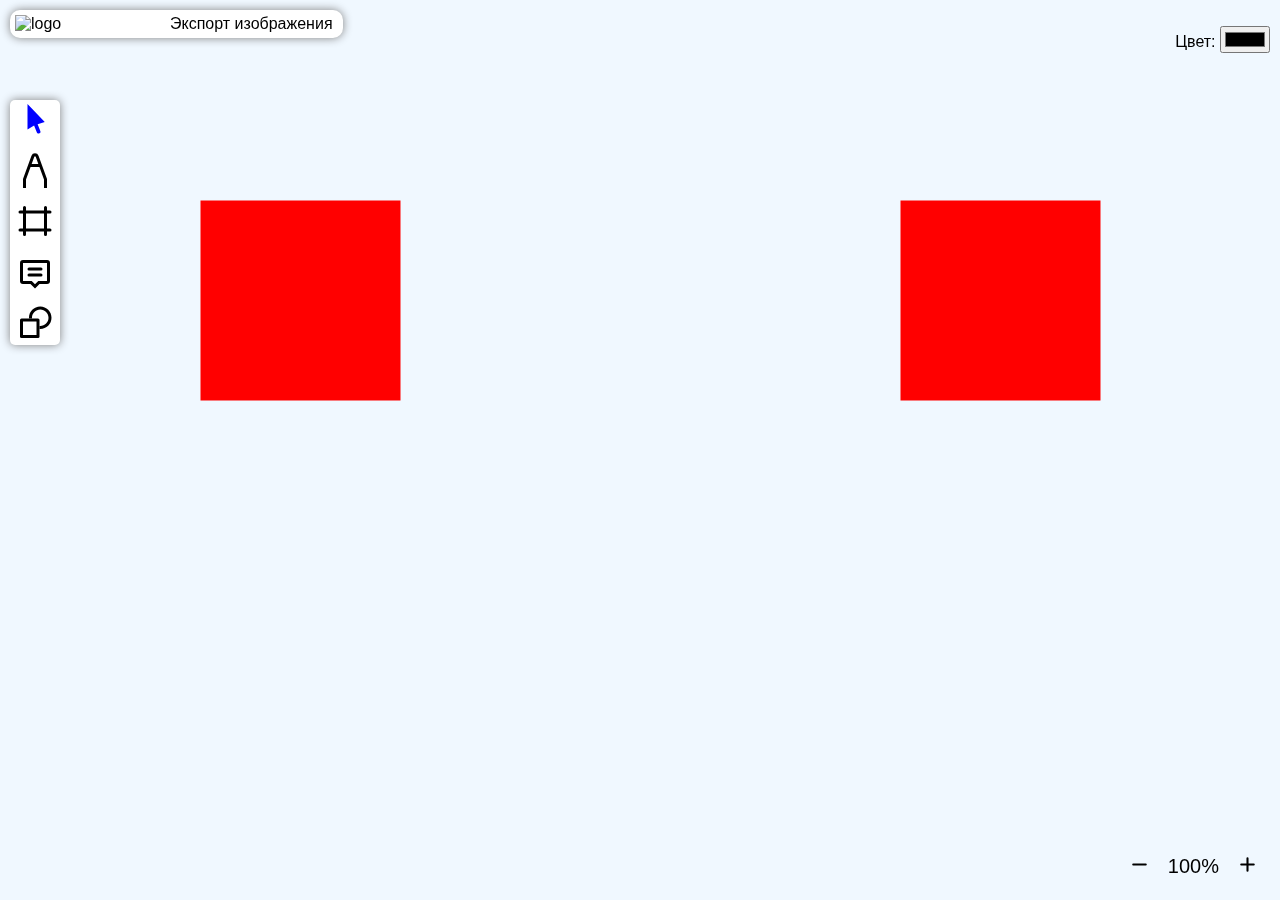
==== templates/index.html @ 677e33d5 "Переписал с использованием библиотеки fabric js" ====
<!DOCTYPE html>
<html lang="en">
<head>
    <meta charset="UTF-8"/>
    <meta http-equiv="X-UA-Compatible" content="IE=edge"/>
    <meta name="viewport" content="width=device-width, initial-scale=1.0, user-scalable=no"/>
    <link rel="shortcut icon" href="/images/favicon.ico" type="image/x-icon">
    <title>BME</title>
    <link rel="stylesheet" href="/css/style.css"/>
</head>
<body class="page-scrollbar">
<div id="root">
    <div class="container">
        <div class="boxPanel">
            <a href="index.html" class="logo-link"
            ><img src="/images/logo.png" alt="logo" class="logo" width="150"
            /></a>
            <nav class="boxPanel-nav">
                <div class="export boxPanel-nav-item">
                    <a class="boxPanel-nav-item-btn" id="export-link">
                        <span>Экспорт изображения</span>
                    </a>
                </div>
            </nav>
        </div>
        <form id="global-params">
            <p>
                <label for="color">Цвет:</label>
                <input type="color" name="" id="color" value="#000000">
            </p>
        </form>

        <div class="left-panel">
            <div id="toolbar">
                <button class="toolbar-btn toolbar-btn-active" data-mode="MOVE">
                    <svg xmlns="http://www.w3.org/2000/svg" viewBox="0 0 24 24" height="24" width="24">
                        <path d="M7 19l4.394-2.59 1.86 4.661a1 1 0 0 0 1.3.558l.499-.2a1 1 0 0 0 .557-1.3l-1.86-4.66L18.5 14 7 2v17z"
                              fill-rule="evenodd" fill="currentColor"></path>
                    </svg>
                </button>
                <button class="toolbar-btn" data-mode="PEN">
                    <svg width="24" height="24" viewBox="0 0 24 24" fill="none" xmlns="http://www.w3.org/2000/svg">
                        <path d="M13.4097 2.80282L19 18.1762V24C19 24.5523 18.5523 25 18 25H6C5.44771 25 5 24.5523 5 24V18.1762L10.5903 2.80282C11.069 1.48631 12.931 1.4863 13.4097 2.80282Z"
                              stroke="currentColor" stroke-width="2"></path>
                        <path d="M8.57141 9H15.4286" stroke="currentColor" stroke-width="2"></path>
                    </svg>
                </button>
                <button class="toolbar-btn" data-mode="COPY">
                    <svg xmlns="http://www.w3.org/2000/svg" width="24" height="24" viewBox="0 0 24 24">
                        <path fill="currentColor" fill-rule="evenodd"
                              d="M6 5h12V3a1 1 0 0 1 2 0v2h2a1 1 0 0 1 0 2h-2v10h2a1 1 0 0 1 0 2h-2v2a1 1 0 0 1-2 0v-2H6v2a1 1 0 0 1-2 0v-2H2a1 1 0 0 1 0-2h2V7H2a1 1 0 1 1 0-2h2V3a1 1 0 1 1 2 0v2zm0 2v10h12V7H6z"></path>
                    </svg>
                </button>
                <button class="toolbar-btn" data-mode="COMMENT">
                    <svg xmlns="http://www.w3.org/2000/svg" width="24" height="24" viewBox="0 0 24 24">
                        <path fill="currentColor" fill-rule="nonzero"
                              d="M4 6v12.006L9.828 18 12 20.172 14.172 18h5.822L20 6H4zm0-2h16a2 2 0 0 1 2 2v12a2 2 0 0 1-2 2h-5l-3 3-3-3H4a2 2 0 0 1-2-2V6a2 2 0 0 1 2-2zm4 5a1 1 0 1 0 0 2h8a1 1 0 0 0 0-2H8zm0 4a1 1 0 0 0 0 2h8a1 1 0 0 0 0-2H8z"></path>
                    </svg>
                </button>
                <button class="toolbar-btn" data-mode="SHAPES">
                    <svg width="24" height="24" viewBox="0 0 24 24" fill="none" xmlns="http://www.w3.org/2000/svg">
                        <path fill-rule="evenodd" clip-rule="evenodd"
                              d="M21 8.5C21 11.5376 18.5376 14 15.5 14C15.3315 14 15.1647 13.9924 15 13.9776V15.9836C15.1653 15.9945 15.332 16 15.5 16C19.6421 16 23 12.6421 23 8.5C23 4.35786 19.6421 1 15.5 1C11.3579 1 8 4.35786 8 8.5C8 8.66801 8.00552 8.83474 8.0164 9H10.0224C10.0076 8.83532 10 8.66854 10 8.5C10 5.46243 12.4624 3 15.5 3C18.5376 3 21 5.46243 21 8.5Z"
                              fill="currentColor"></path>
                        <mask id="g1" fill="white" xmlns="http://www.w3.org/2000/svg">
                            <rect x="2" y="9" width="13" height="13" rx="1"></rect>
                        </mask>
                        <rect x="2" y="9" width="13" height="13" rx="1" stroke="currentColor" stroke-width="4"
                              mask="url(#g1)"></rect>
                    </svg>
                </button>
            </div>
            <div id="step">
                <button id="step-back">

                </button>
            </div>
        </div>

        <div id="scale">
            <button id="scale-minus">
                <svg xmlns="http://www.w3.org/2000/svg" width="1em" height="1em" viewBox="0 0 24 24"
                     class="icon-1o_Rf icon_large-2Zr5i" aria-hidden="true" focusable="false"
                     data-testid="svg-icon">
                    <path fill="currentColor" d="M18 13H6a1 1 0 0 1 0-2h12a1 1 0 0 1 0 2z"></path>
                </svg>
            </button>
            <div id="scale-percent">
                <span id="scale-percent-value">100</span>%
            </div>
            <button id="scale-plus">
                <svg xmlns="http://www.w3.org/2000/svg" width="1em" height="1em" viewBox="0 0 24 24"
                     class="icon-1o_Rf icon_large-2Zr5i" aria-hidden="true" focusable="false"
                     data-testid="svg-icon">
                    <path fill="currentColor"
                          d="M18 13h-5v5a1 1 0 0 1-2 0v-5H6a1 1 0 0 1 0-2h5V6a1 1 0 0 1 2 0v5h5a1 1 0 0 1 0 2z"></path>
                </svg>
            </button>
        </div>

        <canvas id="canvas"></canvas>

    </div>
    <!--    fabric.js -->
    <script type="text/javascript" src="/scripts/fabric.js"></script>

    <script type="module" src="/scripts/selectors.js"></script>
    <script type="module" src="/scripts/index.js"></script>
    <script type="module" src="/scripts/actions.js"></script>

    <script type="module" src="/scripts/controlObjects.js"></script>
    <script type="module" src="/scripts/scale.js"></script>
    <script type="module" src="/scripts/pan.js"></script>
</div>
</body>
</html>
---- css/style.css ----
* {
    box-sizing: border-box;
    font-family: 'Roboto', sans-serif;
}

.page-scrollbar::-webkit-scrollbar {
    width: 7px;
    height: 7px;
    background-color: transparent;
}

.page-scrollbar::-webkit-scrollbar-thumb {
    background-color: #f29f00;
    border-radius: 5px;
}

body {
    margin: 0;
    width: 100%;
    height: 100%;
}

button {
    background: none;
    border: none;

    cursor: pointer;
}

a {
    text-decoration: none;
    color: black;
}

.export-btn {
    display: block;
    cursor: pointer;

    justify-content: center;
    align-items: center;
    flex-direction: column;
}

.export-btn span {
    display: block;
    margin-top: 5px;
}


.boxPanel {
    display: flex;
    flex-wrap: wrap;

    position: fixed;
    left: 10px;
    top: 10px;
    z-index: 1;

    padding: 5px;

    border-radius: 10px;
    box-shadow: 0px 0px 10px grey;

    background-color: #fff;
}

.logo-link {
    display: block;
    width:150px;
}

.logo {
    width: 100%;
}

.boxPanel-nav {
    display: flex;
}

.boxPanel-nav-item {
    margin:auto 5px;
}

.boxPanel-nav-item-btn {
    transition: opacity 0.2s;
}

.boxPanel-nav-item-btn:hover {
    opacity: 0.6;
}

#global-params {
    display: flex;
    flex-direction: column;

    position: fixed;
    right: 10px;
    top: 10px;
    z-index: 2;
}

#toolbar {
    position: fixed;
    left: 10px;
    top: 100px;
    z-index: 1;

    background-color: #fff;

    box-shadow: 0 0 10px grey;
    border-radius: 5px;

    width: 50px;
}

.toolbar-btn {
    margin-bottom: 10px;
    width: 100%;
}

.toolbar-btn:last-child {
    margin-bottom: 0;
}

.toolbar-btn svg {
    width: 36px;
    height: 36px;
    transition: color 0.2s;
}

.toolbar-btn:hover svg {
    color: blue;
}

.toolbar-btn-active svg {
    color: blue;
}

#step {
    position: fixed;
    z-index: 10;
    top: 600px;
    left: 400px;
}


#scale {
    position: fixed;
    right: 10px;
    bottom: 10px;
    z-index: 2;

    display: flex;
    justify-content: space-between;
    align-items: center;
    background: transparent;
}

#scale-minus, #scale-plus{
    padding: 10px;
}

#scale-minus svg, #scale-plus svg {
    margin: auto;
    width: 25px;
    height: 25px;
}

#scale-percent {
    margin: auto 6px auto 6px;
    font-size: 20px;
    cursor: default;
    user-select: none;
}

#canvas {
    display: block;
    background: aliceblue;
}
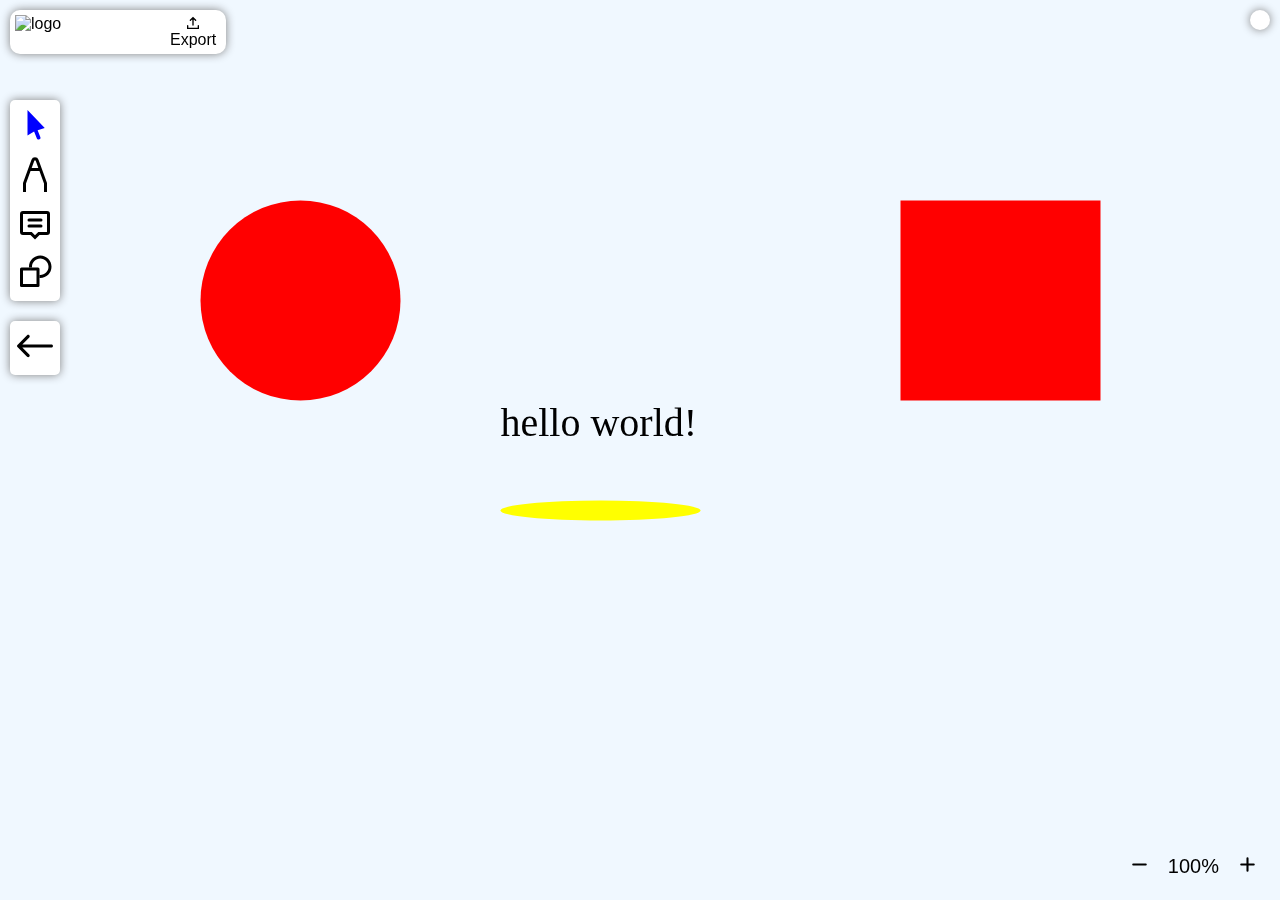
==== commit bf963d89: "Добавил разные режимы ручки, написал coment, параметры для текста и ручки" ====
--- a/templates/index.html
+++ b/templates/index.html
@@ -18,21 +18,22 @@
             <nav class="boxPanel-nav">
                 <div class="export boxPanel-nav-item">
                     <a class="boxPanel-nav-item-btn" id="export-link">
-                        <span>Экспорт изображения</span>
+                        <svg xmlns="http://www.w3.org/2000/svg" width="1em" height="1em" viewBox="0 0 24 24"
+                             class="icon-1o_Rf icon_large-2Zr5i" aria-hidden="true"
+                             focusable="false" data-testid="svg-icon">
+                            <path d="M20 16v4H4v-4m8-1V6M8 8l4-4 4 4" fill="none" fill-rule="evenodd"
+                                  stroke="currentColor" stroke-linecap="round" stroke-width="2"></path>
+                        </svg>
+                        <span>Export</span>
                     </a>
                 </div>
             </nav>
         </div>
-        <form id="global-params">
-            <p>
-                <label for="color">Цвет:</label>
-                <input type="color" name="" id="color" value="#000000">
-            </p>
-        </form>
+        <form id="params"></form>
 
         <div class="left-panel">
-            <div id="toolbar">
-                <button class="toolbar-btn toolbar-btn-active" data-mode="MOVE">
+            <div id="toolbar" class="left-panel-item">
+                <button class="toolbar-btn toolbar-btn-active" data-mode="SELECT">
                     <svg xmlns="http://www.w3.org/2000/svg" viewBox="0 0 24 24" height="24" width="24">
                         <path d="M7 19l4.394-2.59 1.86 4.661a1 1 0 0 0 1.3.558l.499-.2a1 1 0 0 0 .557-1.3l-1.86-4.66L18.5 14 7 2v17z"
                               fill-rule="evenodd" fill="currentColor"></path>
@@ -45,12 +46,12 @@
                         <path d="M8.57141 9H15.4286" stroke="currentColor" stroke-width="2"></path>
                     </svg>
                 </button>
-                <button class="toolbar-btn" data-mode="COPY">
-                    <svg xmlns="http://www.w3.org/2000/svg" width="24" height="24" viewBox="0 0 24 24">
-                        <path fill="currentColor" fill-rule="evenodd"
-                              d="M6 5h12V3a1 1 0 0 1 2 0v2h2a1 1 0 0 1 0 2h-2v10h2a1 1 0 0 1 0 2h-2v2a1 1 0 0 1-2 0v-2H6v2a1 1 0 0 1-2 0v-2H2a1 1 0 0 1 0-2h2V7H2a1 1 0 1 1 0-2h2V3a1 1 0 1 1 2 0v2zm0 2v10h12V7H6z"></path>
-                    </svg>
-                </button>
+                <!--                <button class="toolbar-btn" data-mode="COPY">-->
+                <!--                    <svg xmlns="http://www.w3.org/2000/svg" width="24" height="24" viewBox="0 0 24 24">-->
+                <!--                        <path fill="currentColor" fill-rule="evenodd"-->
+                <!--                              d="M6 5h12V3a1 1 0 0 1 2 0v2h2a1 1 0 0 1 0 2h-2v10h2a1 1 0 0 1 0 2h-2v2a1 1 0 0 1-2 0v-2H6v2a1 1 0 0 1-2 0v-2H2a1 1 0 0 1 0-2h2V7H2a1 1 0 1 1 0-2h2V3a1 1 0 1 1 2 0v2zm0 2v10h12V7H6z"></path>-->
+                <!--                    </svg>-->
+                <!--                </button>-->
                 <button class="toolbar-btn" data-mode="COMMENT">
                     <svg xmlns="http://www.w3.org/2000/svg" width="24" height="24" viewBox="0 0 24 24">
                         <path fill="currentColor" fill-rule="nonzero"
@@ -70,12 +71,84 @@
                     </svg>
                 </button>
             </div>
-            <div id="step">
-                <button id="step-back">
+            <div id="step" class="left-panel-item">
+                <button id="step-back-btn" class="step-btn">
+                    <svg id="Capa_1" xmlns="http://www.w3.org/2000/svg"
+                         xmlns:xlink="http://www.w3.org/1999/xlink" x="0px" y="0px"
+                         width="36px" height="36px" viewBox="0 0 400.004 400.004"
+                         style="enable-background:new 0 0 400.004 400.004;"
+                         xml:space="preserve">
+                    <g>
+                        	<path d="M382.688,182.686H59.116l77.209-77.214c6.764-6.76,6.764-17.726,0-24.485c-6.764-6.764-17.73-6.764-24.484,0L5.073,187.757
+                        		c-6.764,6.76-6.764,17.727,0,24.485l106.768,106.775c3.381,3.383,7.812,5.072,12.242,5.072c4.43,0,8.861-1.689,12.242-5.072
+                        		c6.764-6.76,6.764-17.726,0-24.484l-77.209-77.218h323.572c9.562,0,17.316-7.753,17.316-17.315
+                        		C400.004,190.438,392.251,182.686,382.688,182.686z"></path>
+                                    </g>
 
+                    </svg>
                 </button>
             </div>
         </div>
+
+        <div id="pen-panel" class="left-panel-item">
+            <button class="pen-btn pen-btn-active" data-mode="PENCIL">
+                <svg version="1.1" id="Capa_1" xmlns="http://www.w3.org/2000/svg"
+                     xmlns:xlink="http://www.w3.org/1999/xlink" x="0px" y="0px"
+                     width="36px" height="36px" viewBox="0 0 485.219 485.22"
+                     style="enable-background:new 0 0 485.219 485.22;"
+                     xml:space="preserve">
+                    <g>
+	                    <path d="M467.476,146.438l-21.445,21.455L317.35,39.23l21.445-21.457c23.689-23.692,62.104-23.692,85.795,0l42.886,42.897
+		                C491.133,84.349,491.133,122.748,467.476,146.438z M167.233,403.748c-5.922,5.922-5.922,15.513,0,21.436
+	                	c5.925,5.955,15.521,5.955,21.443,0L424.59,189.335l-21.469-21.457L167.233,403.748z M60,296.54c-5.925,5.927-5.925,15.514,0,21.44
+	                	c5.922,5.923,15.518,5.923,21.443,0L317.35,82.113L295.914,60.67L60,296.54z M338.767,103.54L102.881,339.421
+	                	c-11.845,11.822-11.815,31.041,0,42.886c11.85,11.846,31.038,11.901,42.914-0.032l235.886-235.837L338.767,103.54z
+		                M145.734,446.572c-7.253-7.262-10.749-16.465-12.05-25.948c-3.083,0.476-6.188,0.919-9.36,0.919
+		                c-16.202,0-31.419-6.333-42.881-17.795c-11.462-11.491-17.77-26.687-17.77-42.887c0-2.954,0.443-5.833,0.859-8.703
+		                c-9.803-1.335-18.864-5.629-25.972-12.737c-0.682-0.677-0.917-1.596-1.538-2.338L0,485.216l147.748-36.986
+		                C147.097,447.637,146.36,447.193,145.734,446.572z"/>
+                    </g>
+
+                </svg>
+            </button>
+            <button class="pen-btn" data-mode="SPRAY">
+                <svg version="1.1" id="Layer_2" xmlns="http://www.w3.org/2000/svg"
+                     xmlns:xlink="http://www.w3.org/1999/xlink" x="0px" y="0px"
+                     width="36px" height="36px" viewBox="-249 151 100 100"
+                     style="enable-background:new -249 151 100 100;" xml:space="preserve">
+<g>
+	<path d="M-187.7,178.1h-1.5v-12.2c0-2.1-1.7-3.8-3.8-3.8h-7v-3.3c0-2.1-1.7-3.8-3.8-3.8h-12.5c-2.1,0-3.8,1.7-3.8,3.8v3.3h-7
+		c-2.1,0-3.8,1.7-3.8,3.8v12.2h-1.6c-2.1,0-3.8,1.7-3.8,3.8v62.9c0,2.1,1.7,3.8,3.8,3.8h44.8c2.1,0,3.8-1.7,3.8-3.8v-62.9
+		C-183.8,179.8-185.6,178.1-187.7,178.1z M-215,160h10.1v2.1H-215V160z M-225.9,167.1h8.3h2.5h10.1h2.5h8.3v11h-31.7V167.1z
+		 M-188.8,243.6h-42.4v-60.5h2.9h2.5h31.7h2.5h2.8V243.6z"/>
+    <path d="M-164.2,165.8h-13.2c-1.4,0-2.5,1.1-2.5,2.5v0c0,1.4,1.1,2.5,2.5,2.5h13.2c1.4,0,2.5-1.1,2.5-2.5v0
+		C-161.8,166.9-162.9,165.8-164.2,165.8z"/>
+    <path d="M-176.7,163.2l12.4-4.5c1.3-0.5,2-1.9,1.5-3.2c-0.5-1.3-1.9-2-3.2-1.5l-12.4,4.5c-1.3,0.5-2,1.9-1.5,3.2
+		C-179.5,163-178,163.6-176.7,163.2z"/>
+    <path d="M-164.3,177.7l-12.4-4.5c-1.3-0.5-2.7,0.2-3.2,1.5c-0.5,1.3,0.2,2.7,1.5,3.2l12.4,4.5c1.3,0.5,2.7-0.2,3.2-1.5
+		C-162.4,179.6-163,178.1-164.3,177.7z"/>
+</g>
+</svg>
+            </button>
+            <button class="pen-btn" data-mode="CIRCLES">
+                <svg version="1.1" id="Capa_1" xmlns="http://www.w3.org/2000/svg"
+                     xmlns:xlink="http://www.w3.org/1999/xlink" x="0px" y="0px"
+                     width="36px" height="36px" viewBox="0 0 535.5 535.5"
+                     style="enable-background:new 0 0 36 36;" xml:space="preserve"
+                >
+<g>
+	<g id="circles">
+		<path d="M374.85,357c-20.399,58.65-76.5,102-145.35,102c-84.15,0-153-68.85-153-153c0-66.3,43.35-122.4,102-145.35
+			c0-2.55,0-5.1,0-7.65c0-25.5,5.1-51,12.75-73.95C84.15,96.9,0,191.25,0,306c0,127.5,102,229.5,229.5,229.5
+			c114.75,0,209.1-84.15,226.95-191.25C433.5,351.9,408,357,382.5,357C379.95,357,377.4,357,374.85,357z"/>
+        <path d="M382.5,0c-84.15,0-153,68.85-153,153s68.85,153,153,153s153-68.85,153-153S466.65,0,382.5,0z M382.5,229.5
+			c-43.35,0-76.5-33.15-76.5-76.5s33.15-76.5,76.5-76.5S459,109.65,459,153S425.85,229.5,382.5,229.5z"/>
+	</g>
+</g>
+</svg>
+            </button>
+        </div>
+
 
         <div id="scale">
             <button id="scale-minus">
--- a/css/style.css
+++ b/css/style.css
@@ -21,9 +21,9 @@
 }
 
 button {
-    background: none;
+    padding: 0;
     border: none;
-
+    background-color: transparent;
     cursor: pointer;
 }
 
@@ -32,18 +32,19 @@
     color: black;
 }
 
-.export-btn {
-    display: block;
-    cursor: pointer;
-
-    justify-content: center;
+#export-link {
+    display: flex;
+    flex-direction: column;
     align-items: center;
-    flex-direction: column;
-}
-
-.export-btn span {
-    display: block;
-    margin-top: 5px;
+    transition: color 0.2s;
+}
+
+#export-link span {
+    display: block;
+}
+
+#export-link:hover {
+    color: blue;
 }
 
 
@@ -59,14 +60,14 @@
     padding: 5px;
 
     border-radius: 10px;
-    box-shadow: 0px 0px 10px grey;
+    box-shadow: 0 0 10px grey;
 
     background-color: #fff;
 }
 
 .logo-link {
     display: block;
-    width:150px;
+    width: 150px;
 }
 
 .logo {
@@ -78,39 +79,27 @@
 }
 
 .boxPanel-nav-item {
-    margin:auto 5px;
-}
-
-.boxPanel-nav-item-btn {
-    transition: opacity 0.2s;
-}
-
-.boxPanel-nav-item-btn:hover {
-    opacity: 0.6;
-}
-
-#global-params {
-    display: flex;
-    flex-direction: column;
-
-    position: fixed;
-    right: 10px;
-    top: 10px;
-    z-index: 2;
-}
-
-#toolbar {
+    margin: auto 5px;
+}
+
+.left-panel {
     position: fixed;
     left: 10px;
     top: 100px;
-    z-index: 1;
-
-    background-color: #fff;
-
+    z-index: 5;
+    width: 50px;
+}
+
+.left-panel-item {
     box-shadow: 0 0 10px grey;
     border-radius: 5px;
-
-    width: 50px;
+    margin-bottom: 20px;
+    padding: 7px;
+    background-color: white;
+}
+
+#toolbar {
+    width: 100%;
 }
 
 .toolbar-btn {
@@ -137,12 +126,39 @@
 }
 
 #step {
-    position: fixed;
-    z-index: 10;
-    top: 600px;
-    left: 400px;
-}
-
+    width: 100%;
+    background-color: #ffffff;
+}
+
+
+.step-btn {
+    width: 100%;
+    margin-bottom: 10px;
+}
+
+.step-btn:last-child {
+    margin-bottom: 0;
+}
+
+
+.step-btn svg {
+    width: 36px;
+    height: 36px;
+    margin: auto;
+    transition: fill 0.2s;
+}
+
+.step-btn:hover svg {
+    fill: blue;
+}
+
+.step-btn:disabled {
+    opacity: 0.5;
+}
+
+.step-btn:disabled svg {
+    fill: black;
+}
 
 #scale {
     position: fixed;
@@ -156,7 +172,7 @@
     background: transparent;
 }
 
-#scale-minus, #scale-plus{
+#scale-minus, #scale-plus {
     padding: 10px;
 }
 
@@ -178,6 +194,60 @@
     background: aliceblue;
 }
 
-
-
-
+#params {
+    position: fixed;
+    right: 10px;
+    top: 10px;
+    z-index: 3;
+    background-color: #ffffff;
+    padding: 10px;
+    border-radius: 10px;
+    box-shadow: 0 0 10px grey;
+}
+
+#pen-panel {
+    position: fixed;
+    left: 70px;
+    top: 100px;
+    z-index: 5;
+
+    display: none;
+    flex-direction: column;
+}
+
+.pen-btn {
+    margin-bottom: 10px;
+    transition: fill 0.2s;
+}
+
+.pen-btn:hover {
+    fill: blue;
+}
+
+.pen-btn-active {
+    fill: blue;
+}
+
+.pen-btn:last-child {
+    margin-bottom: 0;
+}
+
+
+#text-form-btn {
+    display: block;
+    margin: auto;
+    padding: 5px 15px 5px 15px;
+    font-size: 17px;
+    background-color: #f7940c;
+
+    color: white;
+    border: none;
+    border-radius: 5px;
+    cursor: pointer;
+}
+
+#text-form-btn:hover {
+    background-color: #fdb149;
+}
+
+
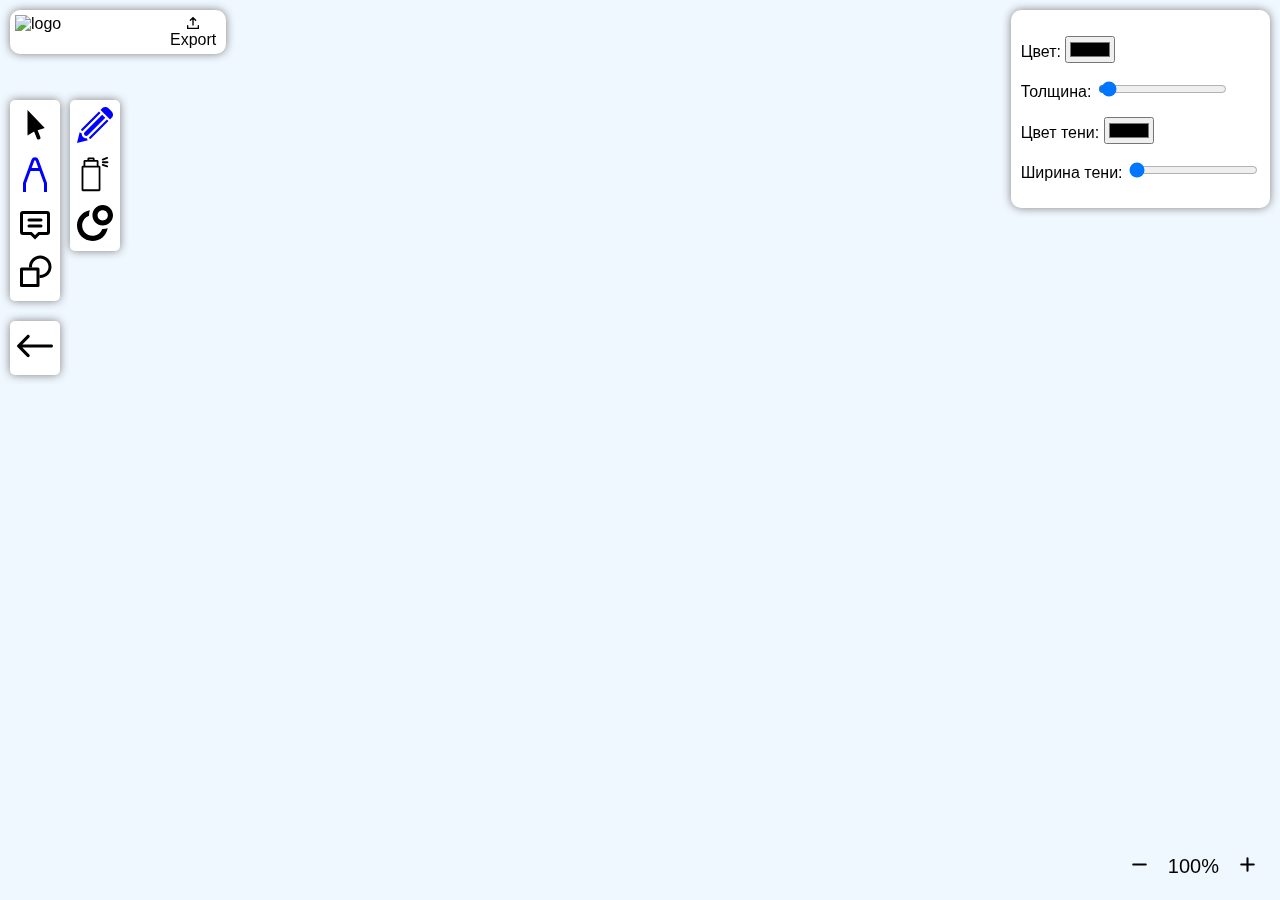
==== commit 147d0b21: "Исправил проблему с клонированием объектов" ====
--- a/templates/index.html
+++ b/templates/index.html
@@ -33,13 +33,13 @@
 
         <div class="left-panel">
             <div id="toolbar" class="left-panel-item">
-                <button class="toolbar-btn toolbar-btn-active" data-mode="SELECT">
+                <button class="toolbar-btn" data-mode="SELECT">
                     <svg xmlns="http://www.w3.org/2000/svg" viewBox="0 0 24 24" height="24" width="24">
                         <path d="M7 19l4.394-2.59 1.86 4.661a1 1 0 0 0 1.3.558l.499-.2a1 1 0 0 0 .557-1.3l-1.86-4.66L18.5 14 7 2v17z"
                               fill-rule="evenodd" fill="currentColor"></path>
                     </svg>
                 </button>
-                <button class="toolbar-btn" data-mode="PEN">
+                <button class="toolbar-btn toolbar-btn-active" data-mode="PEN">
                     <svg width="24" height="24" viewBox="0 0 24 24" fill="none" xmlns="http://www.w3.org/2000/svg">
                         <path d="M13.4097 2.80282L19 18.1762V24C19 24.5523 18.5523 25 18 25H6C5.44771 25 5 24.5523 5 24V18.1762L10.5903 2.80282C11.069 1.48631 12.931 1.4863 13.4097 2.80282Z"
                               stroke="currentColor" stroke-width="2"></path>
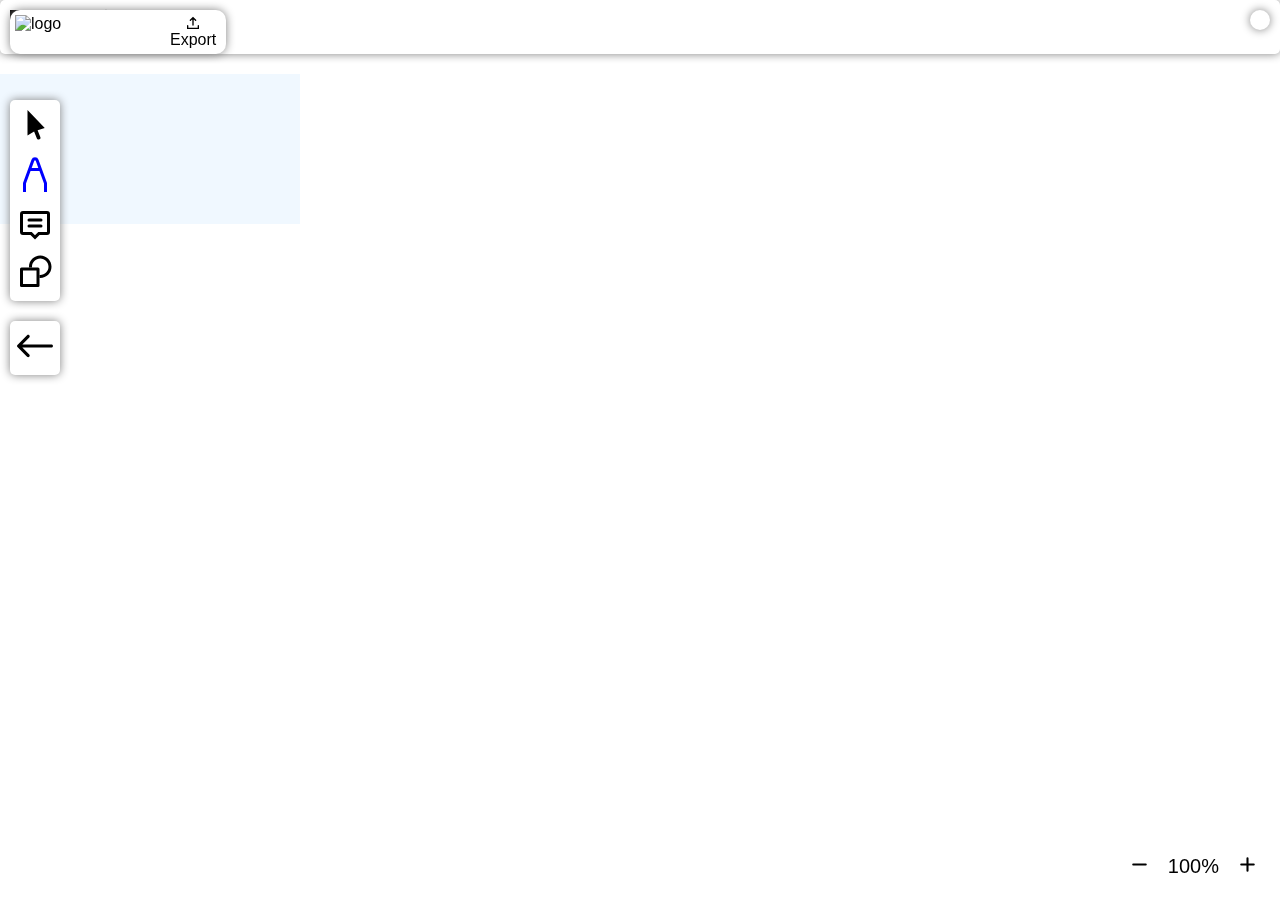
==== commit 15d769b2: "Merge branch 'develop' into shapes" ====
--- a/templates/index.html
+++ b/templates/index.html
@@ -71,6 +71,8 @@
                     </svg>
                 </button>
             </div>
+
+
             <div id="step" class="left-panel-item">
                 <button id="step-back-btn" class="step-btn">
                     <svg id="Capa_1" xmlns="http://www.w3.org/2000/svg"
@@ -137,7 +139,7 @@
                      style="enable-background:new 0 0 36 36;" xml:space="preserve"
                 >
 <g>
-	<g id="circles">
+	<g>
 		<path d="M374.85,357c-20.399,58.65-76.5,102-145.35,102c-84.15,0-153-68.85-153-153c0-66.3,43.35-122.4,102-145.35
 			c0-2.55,0-5.1,0-7.65c0-25.5,5.1-51,12.75-73.95C84.15,96.9,0,191.25,0,306c0,127.5,102,229.5,229.5,229.5
 			c114.75,0,209.1-84.15,226.95-191.25C433.5,351.9,408,357,382.5,357C379.95,357,377.4,357,374.85,357z"/>
@@ -146,6 +148,26 @@
 	</g>
 </g>
 </svg>
+            </button>
+        </div>
+
+        <div id="shapes-panel" class="invisible left-panel-item">
+            <button class="shapes-btn shapes-btn-active" data-mode="RECTANGLE">
+                <svg xmlns="http://www.w3.org/2000/svg" width="36" height="36" viewBox="0 0 24 24">
+                    <path fill="none" fill-rule="evenodd" stroke="currentColor" stroke-width="2" d="M3 3h18v18H3z"/>
+                </svg>
+            </button>
+            <button class="shapes-btn" id="arc-btn" data-mode="ELLIPSE">
+                <svg xmlns="http://www.w3.org/2000/svg" width="36" height="36" viewBox="0 0 24 24">
+                    <circle cx="12" cy="12" r="9" fill="none" fill-rule="evenodd" stroke="currentColor"
+                            stroke-width="2"/>
+                </svg>
+            </button>
+            <button class="shapes-btn" id="triangle-btn" data-mode="TRIANGLE">
+                <svg xmlns="http://www.w3.org/2000/svg" width="36" height="36" viewBox="0 0 24 24">
+                    <path fill="currentColor" fill-rule="nonzero"
+                          d="M12 4.922L4.197 19h15.606L12 4.922zm.875-2.58l9.484 17.175A1 1 0 0 1 21.484 21H2.516a1 1 0 0 1-.875-1.483l9.483-17.175a1 1 0 0 1 1.751 0z"/>
+                </svg>
             </button>
         </div>
 
@@ -184,6 +206,7 @@
     <script type="module" src="/scripts/controlObjects.js"></script>
     <script type="module" src="/scripts/scale.js"></script>
     <script type="module" src="/scripts/pan.js"></script>
+    <script type="module" src="/scripts/shapes.js"></script>
 </div>
 </body>
 </html>
